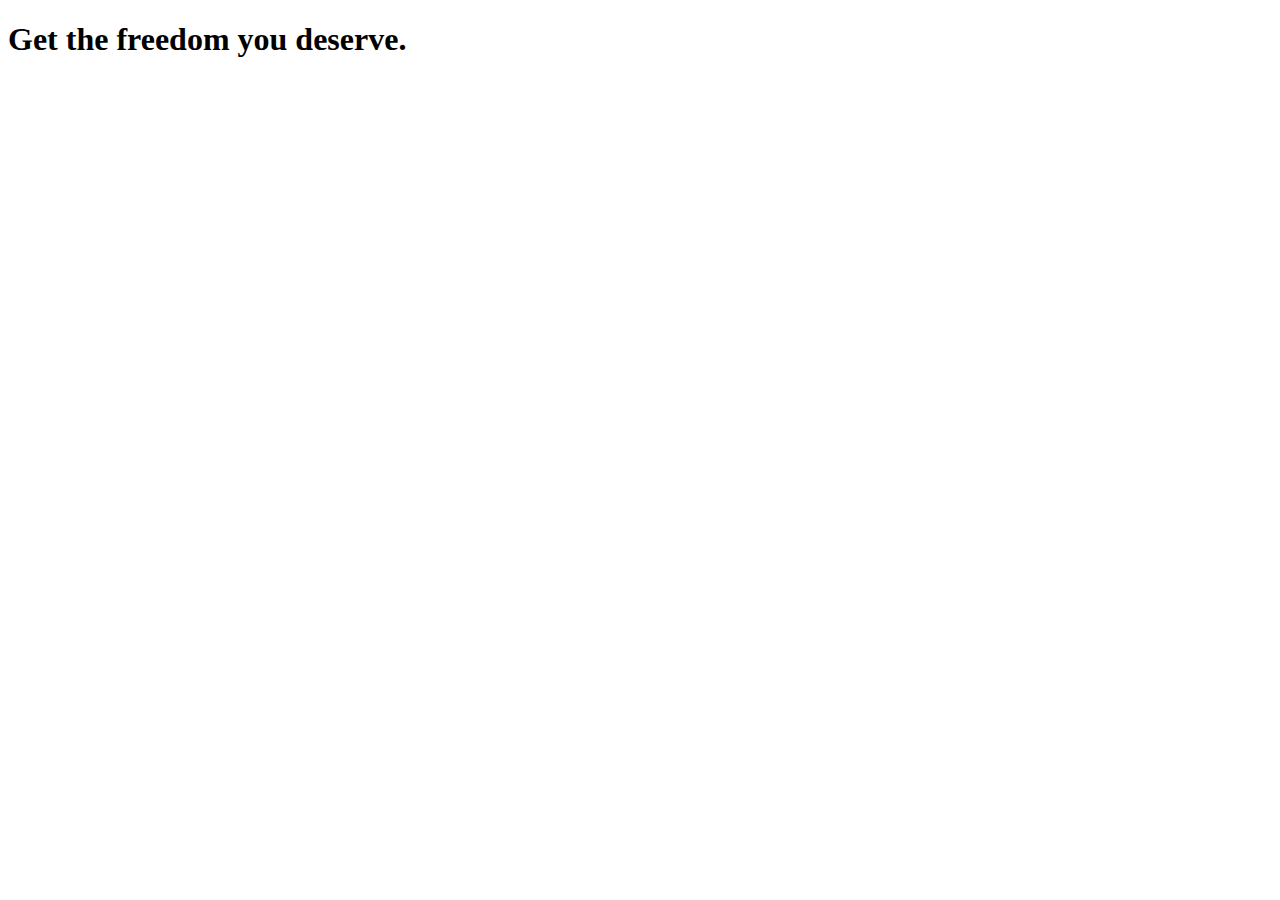
==== index.html @ 8862810b "Initialize project" ====
<!DOCTYPE html>
<html lang="en">

<head>
  <meta charset="UTF-8">
  <meta http-equiv="X-UA-Compatible" content="ie=edge">
  <title>uHost</title>
  <link rel="shortcut icon" href="favicon.png">
</head>

<body>
<main>
  <section>
    <h1>Get the freedom you deserve.</h1>
  </section>
</main>
</body>

</html>
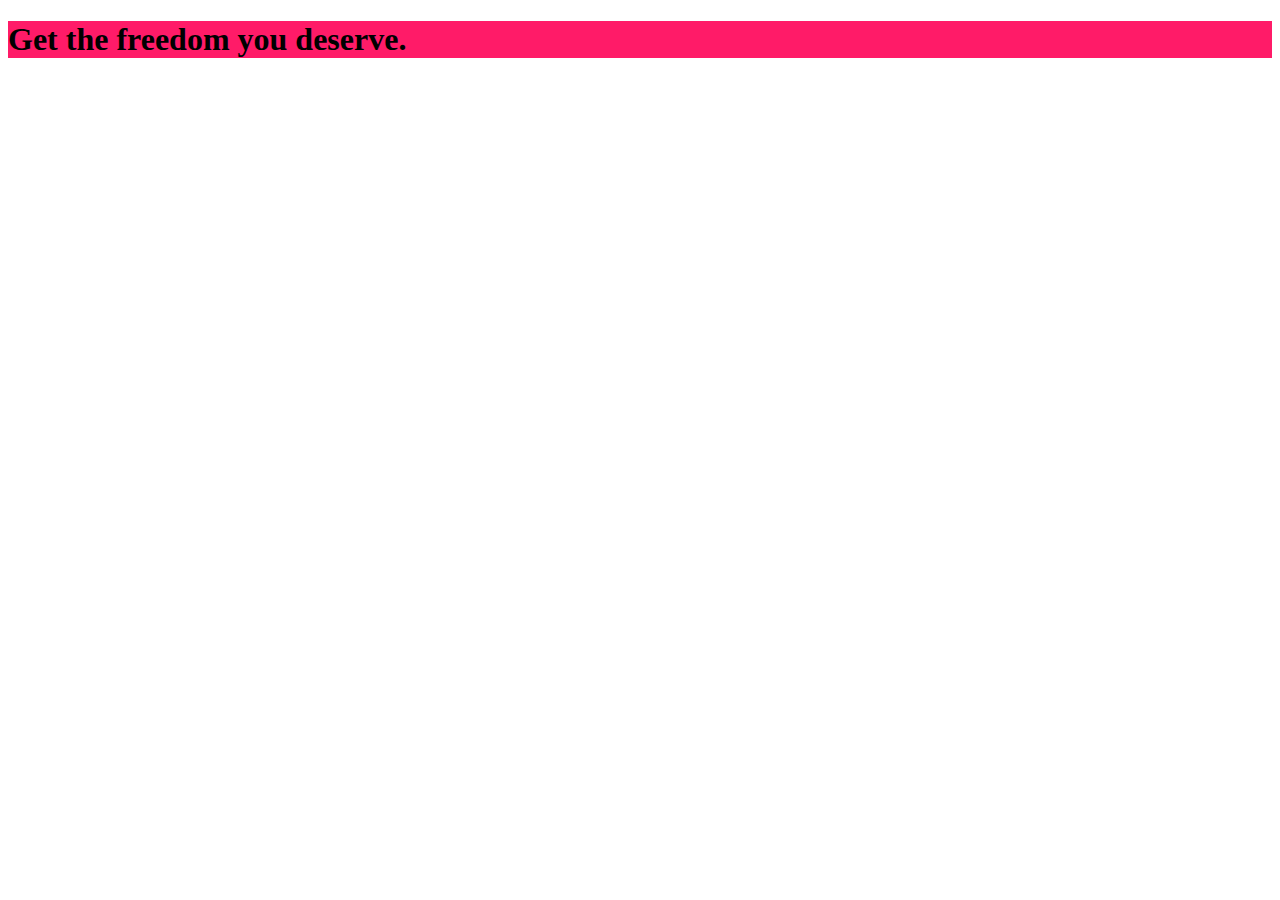
==== commit 6b47470f: "Added inline css style" ====
--- a/index.html
+++ b/index.html
@@ -10,7 +10,7 @@
 
 <body>
 <main>
-  <section>
+  <section style="background: #FF1B68">
     <h1>Get the freedom you deserve.</h1>
   </section>
 </main>
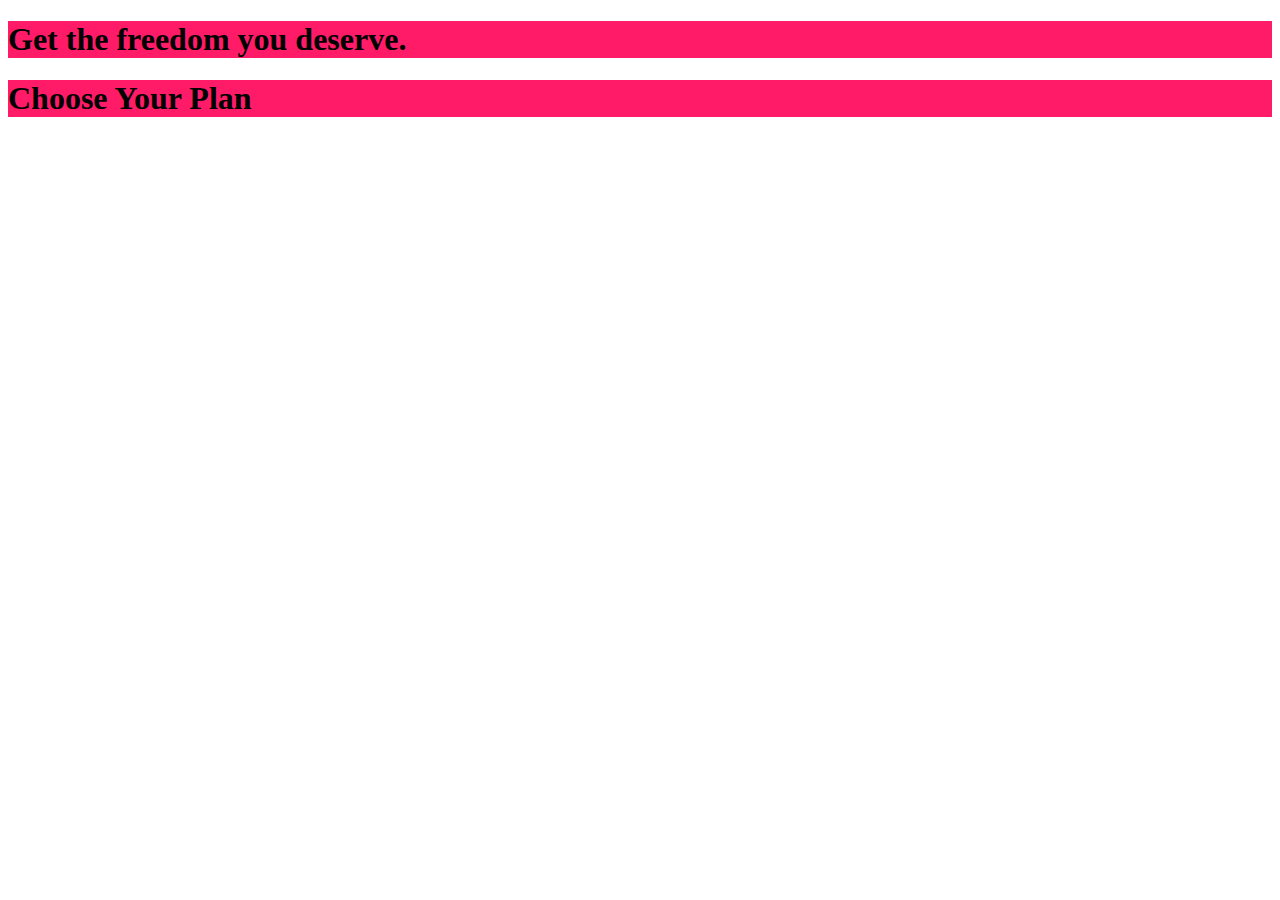
==== commit 24f5b07b: "Added externall css file" ====
--- a/index.html
+++ b/index.html
@@ -6,14 +6,18 @@
   <meta http-equiv="X-UA-Compatible" content="ie=edge">
   <title>uHost</title>
   <link rel="shortcut icon" href="favicon.png">
+  <link rel="stylesheet" href="main.css">
 </head>
 
 <body>
-<main>
-  <section style="background: #FF1B68">
-    <h1>Get the freedom you deserve.</h1>
-  </section>
-</main>
+  <main>
+    <section>
+      <h1>Get the freedom you deserve.</h1>
+    </section>
+    <section>
+      <h1>Choose Your Plan</h1>
+    </section>
+  </main>
 </body>
 
-</html>
+</html>--- a/main.css
+++ b/main.css
@@ -0,0 +1,3 @@
+section {
+  background: #FF1B68;
+}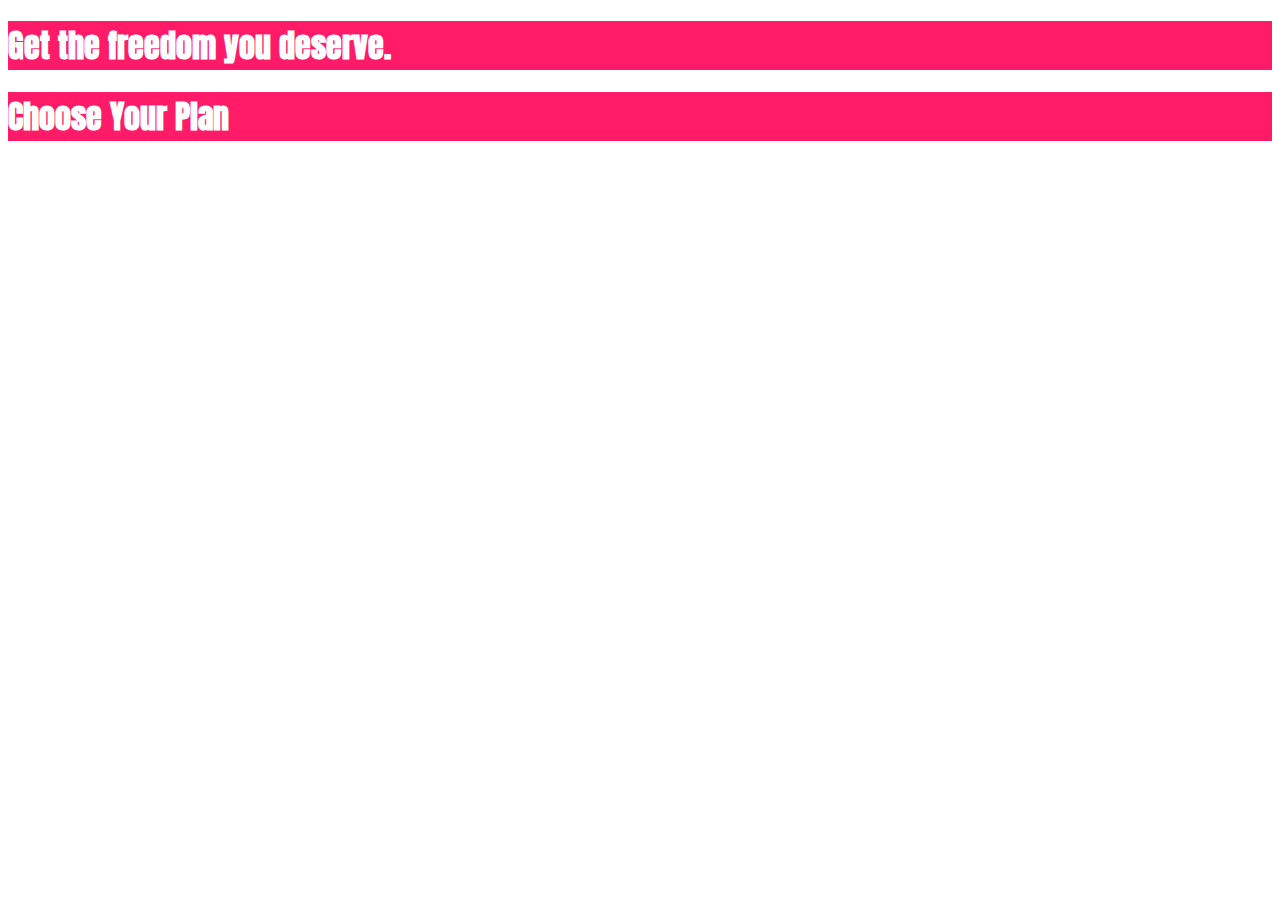
==== commit 70660106: "Changed the font color and family hy importing Google Font" ====
--- a/index.html
+++ b/index.html
@@ -6,6 +6,8 @@
   <meta http-equiv="X-UA-Compatible" content="ie=edge">
   <title>uHost</title>
   <link rel="shortcut icon" href="favicon.png">
+  <link href="https://fonts.googleapis.com/css2?family=Anton&display=swap"
+        rel="stylesheet">
   <link rel="stylesheet" href="main.css">
 </head>
 
--- a/main.css
+++ b/main.css
@@ -1,3 +1,8 @@
 section {
-  background: #FF1B68;
-}+  background: #ff1b68;
+}
+
+h1 {
+  color: white;
+  font-family: 'Anton', sans-serif;
+}
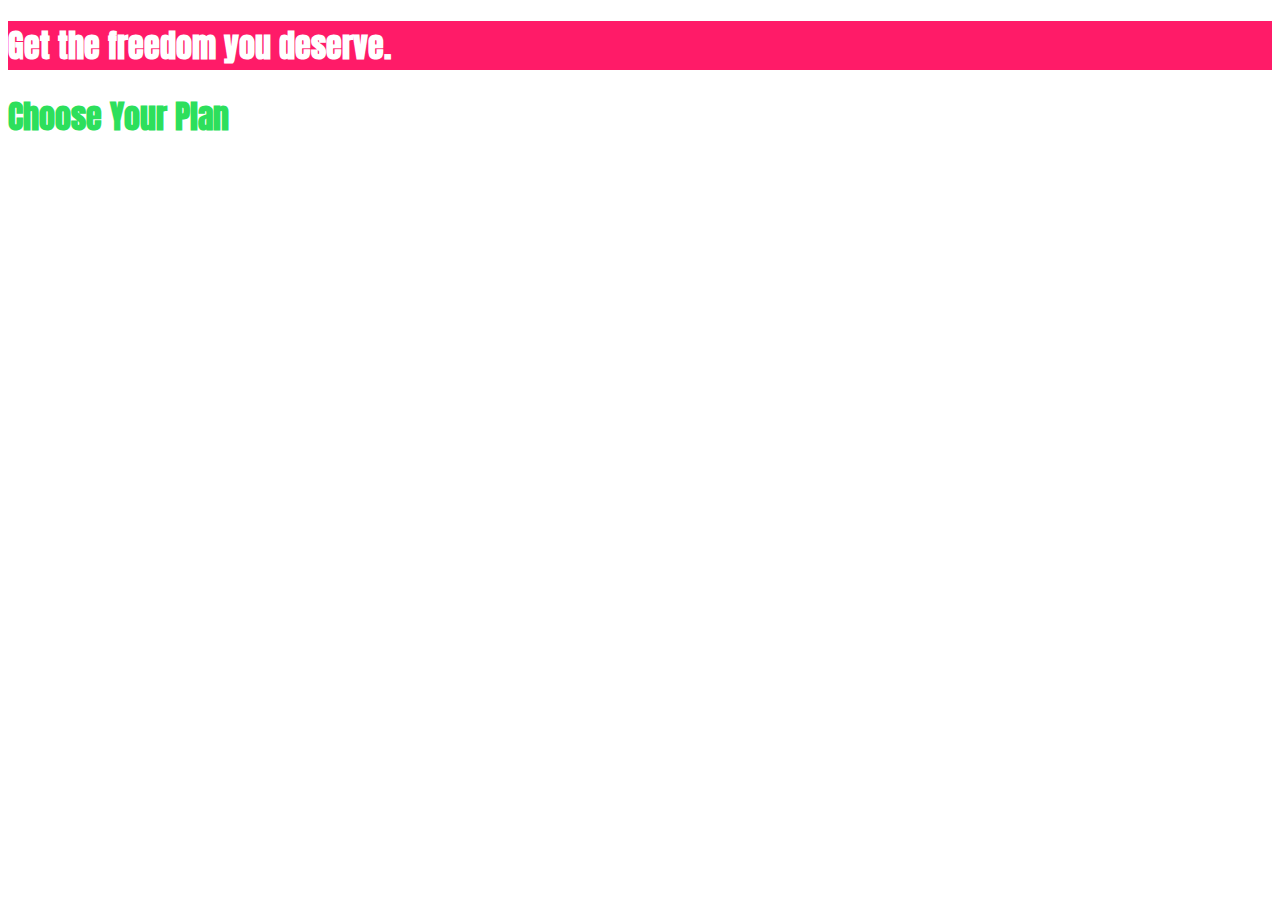
==== commit 9d5fd89f: "Using class and id selectors in CSS" ====
--- a/index.html
+++ b/index.html
@@ -13,13 +13,13 @@
 
 <body>
   <main>
-    <section>
+    <section id="product-overview">
       <h1>Get the freedom you deserve.</h1>
     </section>
-    <section>
-      <h1>Choose Your Plan</h1>
+    <section id="plans">
+      <h1 class="section-title">Choose Your Plan</h1>
     </section>
   </main>
 </body>
 
-</html>+</html>
--- a/main.css
+++ b/main.css
@@ -1,4 +1,4 @@
-section {
+#product-overview {
   background: #ff1b68;
 }
 
@@ -6,3 +6,7 @@
   color: white;
   font-family: 'Anton', sans-serif;
 }
+
+.section-title {
+  color: #2ddf5c;
+}
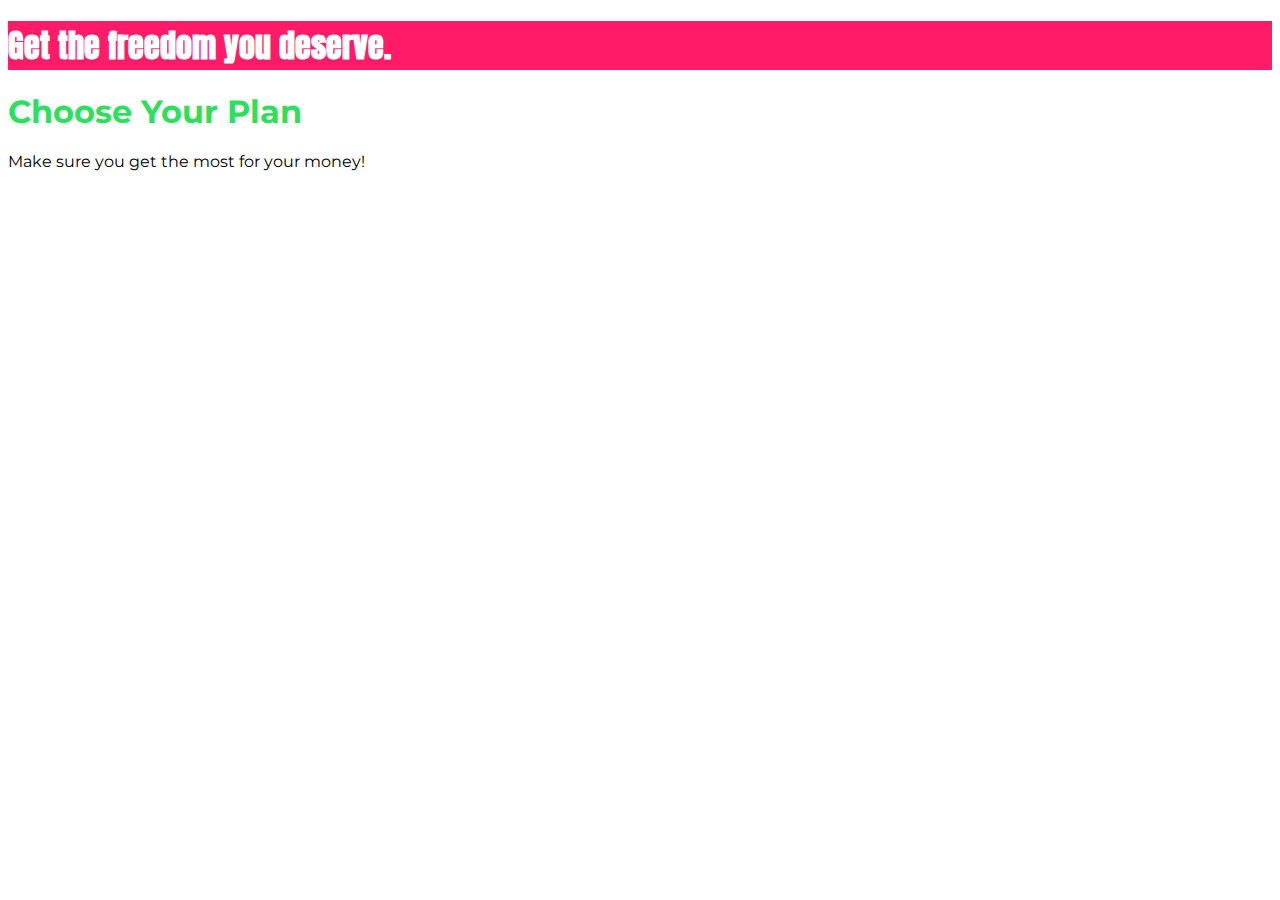
==== commit 7b0f20cc: "Used inheritance and combinator" ====
--- a/index.html
+++ b/index.html
@@ -7,6 +7,8 @@
   <title>uHost</title>
   <link rel="shortcut icon" href="favicon.png">
   <link href="https://fonts.googleapis.com/css2?family=Anton&display=swap"
+        rel="stylesheet">
+  <link href="https://fonts.googleapis.com/css2?family=Montserrat:wght@700&display=swap"
         rel="stylesheet">
   <link rel="stylesheet" href="main.css">
 </head>
@@ -18,6 +20,7 @@
     </section>
     <section id="plans">
       <h1 class="section-title">Choose Your Plan</h1>
+      <p>Make sure you get the most for your money!</p>
     </section>
   </main>
 </body>
--- a/main.css
+++ b/main.css
@@ -1,9 +1,10 @@
-#product-overview {
-  background: #ff1b68;
+body {
+  font-family: 'Montserrat', sans-serif;
 }
 
-h1 {
+#product-overview h1 {
   color: white;
+  background: #ff1b68;
   font-family: 'Anton', sans-serif;
 }
 
